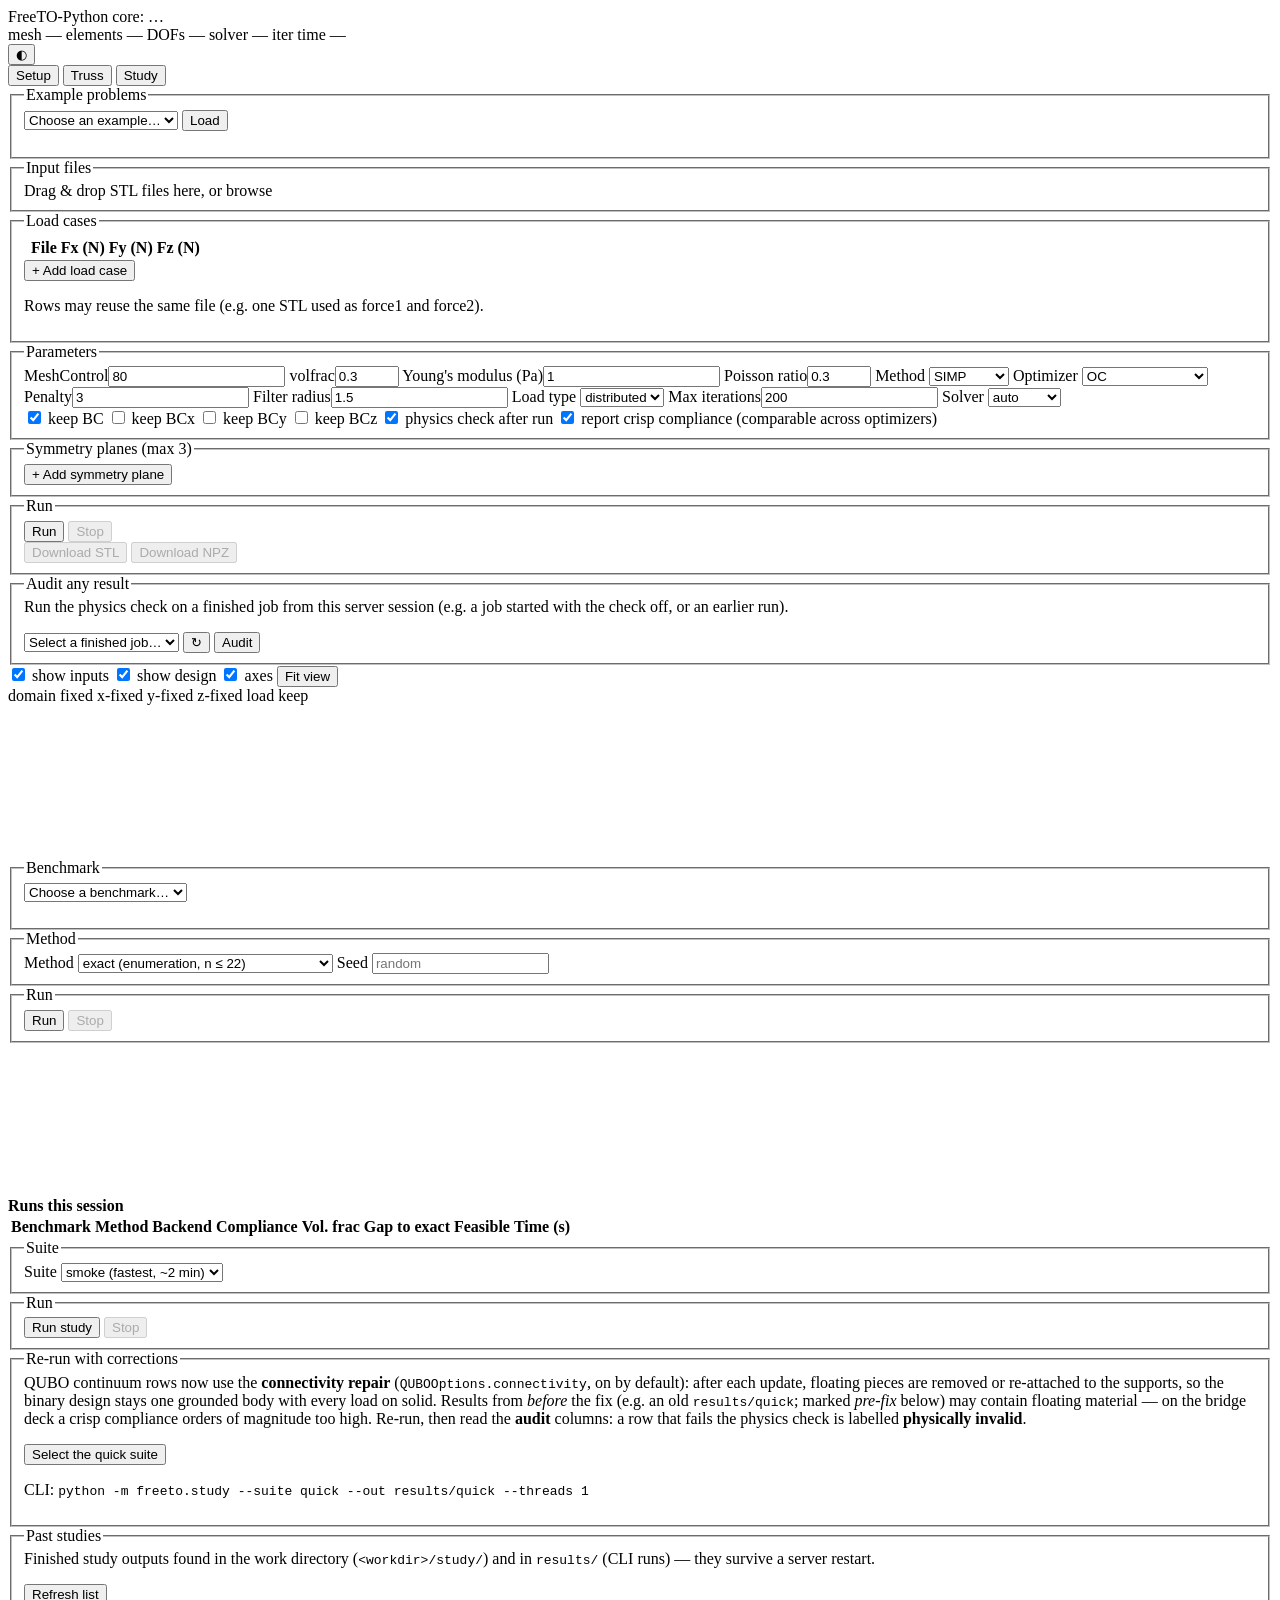
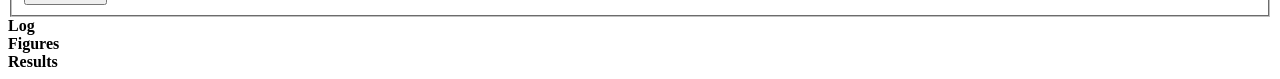
==== webapp/static/index.html @ 3c812672 "FreeTO-Python: freeform 3D topology optimisation with QUBO design updates Python port of FreeTO (Ibh" ====
<!doctype html>
<html lang="en">
<head>
<meta charset="utf-8" />
<meta name="viewport" content="width=device-width, initial-scale=1" />
<title>FreeTO-Python</title>
<link rel="preconnect" href="https://fonts.googleapis.com" />
<link rel="preconnect" href="https://fonts.gstatic.com" crossorigin />
<link rel="stylesheet" href="https://fonts.googleapis.com/css2?family=Sarabun:wght@400;600;700&display=swap" />
<link rel="stylesheet" href="/static/css/style.css" />
<script type="importmap">
{
  "imports": {
    "three": "/static/vendor/three/three.module.js",
    "three/addons/controls/OrbitControls.js": "/static/vendor/three/OrbitControls.js",
    "three/addons/loaders/STLLoader.js": "/static/vendor/three/STLLoader.js"
  }
}
</script>
</head>
<body>
<header id="app-header">
  <div class="brand">
    <span class="brand-title">FreeTO<span class="accent">-Python</span></span>
    <span id="core-badge" class="badge" title="Which numerical core is active">core: …</span>
  </div>
  <div id="status-bar" class="status-bar">
    <span id="status-mesh">mesh —</span>
    <span id="status-elements">elements —</span>
    <span id="status-dofs">DOFs —</span>
    <span id="status-solver">solver —</span>
    <span id="status-itertime">iter time —</span>
    <span id="status-qubo" class="status-qubo" hidden></span>
    <span id="status-audit" class="status-audit" hidden title="Live connectivity of the binary design (QUBO runs) / final physics check"></span>
  </div>
  <button id="theme-toggle" class="icon-btn" title="Toggle light/dark theme">◐</button>
</header>

<div id="core-banner" class="core-banner" hidden></div>

<nav id="tab-bar" class="tab-bar">
  <button class="tab-btn active" data-tab="setup" type="button">Setup</button>
  <button class="tab-btn" data-tab="truss" type="button">Truss</button>
  <button class="tab-btn" data-tab="study" type="button">Study</button>
</nav>

<div id="tab-content">

<main id="app-main" class="tab-view active" data-tab-view="setup">
  <section id="left-panel">
    <div class="panel-scroll">

      <fieldset class="card">
        <legend>Example problems</legend>
        <div class="row">
          <select id="example-select">
            <option value="">Choose an example…</option>
          </select>
          <button id="example-load-btn" class="btn">Load</button>
        </div>
        <p id="example-desc" class="muted small"></p>
      </fieldset>

      <fieldset class="card">
        <legend>Input files</legend>
        <div id="dropzone" class="dropzone">
          Drag &amp; drop STL files here, or
          <label class="file-pick">
            browse<input id="file-input" type="file" accept=".stl,.STL" multiple hidden />
          </label>
        </div>
        <div id="file-list" class="file-list"></div>
      </fieldset>

      <fieldset class="card">
        <legend>Load cases</legend>
        <table id="load-table" class="load-table">
          <thead>
            <tr><th></th><th>File</th><th>Fx (N)</th><th>Fy (N)</th><th>Fz (N)</th><th></th></tr>
          </thead>
          <tbody id="load-table-body"></tbody>
        </table>
        <button id="add-load-btn" class="btn small">+ Add load case</button>
        <p class="muted small">Rows may reuse the same file (e.g. one STL used as force1 and force2).</p>
      </fieldset>

      <fieldset class="card">
        <legend>Parameters</legend>
        <div class="grid2">
          <label>MeshControl<input id="p-mesh_control" type="number" min="4" step="1" value="80"></label>
          <label>volfrac<input id="p-volfrac" type="number" min="0.01" max="0.99" step="0.01" value="0.3"></label>
          <label>Young's modulus (Pa)<input id="p-youngs_modulus" type="number" step="any" value="1"></label>
          <label>Poisson ratio<input id="p-poisson_ratio" type="number" min="0" max="0.49" step="0.01" value="0.3"></label>
          <label>Method
            <select id="p-method"><option>SIMP</option><option>SEMDOT</option></select>
          </label>
          <label>Optimizer
            <select id="p-optimizer">
              <option>OC</option><option>MMA</option>
              <option value="QUBO">QUBO (quantum)</option>
            </select>
          </label>
          <label>Penalty<input id="p-penal" type="number" min="1" step="0.1" value="3"></label>
          <label>Filter radius<input id="p-rmin" type="number" min="0.1" step="0.1" value="1.5"></label>
          <label>Load type
            <select id="p-loadtype"><option>distributed</option><option>point</option></select>
          </label>
          <label>Max iterations<input id="p-max_iter" type="number" min="1" step="1" value="200"></label>
          <label>Solver
            <select id="p-solver">
              <option>auto</option><option>cholmod</option><option>pardiso</option><option>superlu</option><option>amg</option>
            </select>
          </label>
        </div>
        <div class="row checks">
          <label><input id="p-keep_bc" type="checkbox" checked> keep BC</label>
          <label><input id="p-keep_bcx" type="checkbox"> keep BCx</label>
          <label><input id="p-keep_bcy" type="checkbox"> keep BCy</label>
          <label><input id="p-keep_bcz" type="checkbox"> keep BCz</label>
          <label class="inline" title="After the run, check the design physically (freeto/audit.py, docs/PHYSICS_AUDIT.md): supports and loads on solid material, one grounded body (no floating pieces), volume target. The result appears in the 'Physics check' card."><input id="p-audit" type="checkbox" checked> physics check after run</label>
          <label class="inline" title="After the run, project the final filtered field to a crisp 0/1 design at the target volume fraction and solve once (freeto/evaluate.py). This is the common yardstick for comparing OC / MMA / QUBO designs; the native (end-of-run) compliance depends on each optimizer's own projection and is not comparable across optimizers. Costs one extra FE solve."><input id="eval_crisp" type="checkbox" checked> report crisp compliance (comparable across optimizers)</label>
        </div>
      </fieldset>

      <fieldset class="card" id="quantum-settings-card" hidden>
        <legend>Quantum settings</legend>
        <p id="quantum-unavailable-msg" class="muted small" hidden></p>
        <div id="quantum-settings-body">
          <div class="grid2">
            <label title="Which solver actually finds each QUBO's minimum-energy assignment. 'auto' picks exact for tiny free sets, else simulated annealing. Cloud backends (dwave_*, ibm) need the optional SDK and a token; unavailable ones are disabled here with a hint.">
              Backend
              <select id="qubo-backend"><option value="auto">auto</option></select>
            </label>
            <label title="How the second-order (coupling) term of the QUBO is built. auto picks block with a direct solver, diag with AMG. none = first-order only (the BESO/sorting control).">
              Hessian mode
              <select id="qubo-hessian">
                <option value="auto">auto</option>
                <option value="block">block (exact, per-block)</option>
                <option value="diag">diag (cheap, sparse)</option>
                <option value="none">none (sorting/BESO control)</option>
              </select>
            </label>
            <label title="How the volume constraint is enforced. bisection = exact volume via a λ search (default, cheap backends). penalty = fixed λ from OC + a quadratic penalty + greedy repair (use for expensive backends: QPU, QAOA).">
              Volume handling
              <select id="qubo-volume">
                <option value="bisection">bisection (exact)</option>
                <option value="penalty">penalty (+ repair)</option>
              </select>
            </label>
            <label title="Fraction of active elements that stay 'free' (solvable) each iteration: the grey boundary band plus the most marginal solid/void candidates. Smaller = smaller QUBOs, more iterations to converge.">
              Frontier fraction
              <input id="qubo-frontier_fraction" type="number" min="0.01" max="1" step="0.01" value="0.25">
            </label>
            <label title="Block size for the block Gauss–Seidel sweep, for backends with limited capacity (QAOA/qiskit ≈ 14, exact ≈ 20, D-Wave QPU ≈ 80). Leave blank for the backend's own default (SA/tabu solve the whole free set at once).">
              Block size
              <input id="qubo-block_size" type="number" min="1" step="1" placeholder="auto">
            </label>
            <label title="Number of block Gauss–Seidel sweeps over all blocks per design-update iteration.">
              Sweeps
              <input id="qubo-sweeps" type="number" min="1" step="1" value="2">
            </label>
            <label title="Reads / replicas for stochastic backends (sa, tabu, dwave_*). Leave blank for the backend's own default.">
              SA / tabu reads
              <input id="qubo-num_reads" type="number" min="1" step="1" placeholder="auto">
            </label>
            <label title="QAOA circuit depth p. Higher p can reach a better approximation ratio but costs more classical-optimizer evaluations (minutes at n≈20); p=3 is a reasonable default.">
              QAOA layers (p)
              <input id="qubo-qaoa_p" type="number" min="1" step="1" value="3">
            </label>
            <label title="Number of samples drawn from the final QAOA state to pick the reported bitstring.">
              QAOA shots
              <input id="qubo-qaoa_shots" type="number" min="1" step="1" value="1000">
            </label>
            <label title="RNG seed for stochastic backends (sa, tabu, QAOA sampling). Leave blank for a random seed.">
              Seed
              <input id="qubo-seed" type="number" step="1" placeholder="random">
            </label>
          </div>
          <details id="quantum-advanced-details">
            <summary class="muted small">Advanced</summary>
            <div class="grid2">
              <label title="Penalty weight λ_q for volume='penalty', in units of max|dc|/v_max². Leave blank for the backend default (2.0).">
                λ_q (volume penalty)
                <input id="qubo-lambda_q" type="number" step="any" placeholder="auto">
              </label>
              <label title="Perimeter / anti-checkerboard regulariser weight γ, in units of the mean |g| of the solid elements. 0 (the core default) disables it; the study (F5) shows γ>0 worsens the crisp result, so only raise it deliberately.">
                γ (perimeter weight)
                <input id="qubo-gamma" type="number" min="0" step="0.01" placeholder="0 (default)">
              </label>
              <label title="Hamming move-penalty μ against the previous binary design. 0 by default — the free-set/frontier selection already provides the trust region.">
                Move penalty (μ)
                <input id="qubo-move_penalty" type="number" min="0" step="0.01" value="0">
              </label>
              <label title="How free elements are grouped into blocks: 'morton' = spatially compact (Z-order curve, better coupling capture); 'rank' = grouped by sensitivity rank (cheaper, weaker coupling capture).">
                Block grouping
                <select id="qubo-blocks">
                  <option value="morton">morton (spatial)</option>
                  <option value="rank">rank (sensitivity)</option>
                </select>
              </label>
              <label title="Initial design: 'solid' starts from all-solid with a BESO-like evolutionary volume schedule; 'oc' runs a few OC warm-up iterations first, then thresholds to the target volume.">
                Init
                <select id="qubo-init">
                  <option value="solid">solid (BESO schedule)</option>
                  <option value="oc">oc (warm start)</option>
                </select>
              </label>
              <label title="Evolutionary volume ratio removed per iteration when init='solid'.">
                ER (volume ratio)
                <input id="qubo-er" type="number" min="0" max="1" step="0.01" value="0.05">
              </label>
              <label title="Number of OC warm-up iterations when init='oc'.">
                OC warm-up iters
                <input id="qubo-n_warm" type="number" min="0" step="1" value="10">
              </label>
              <label title="Stop after this many iterations without compliance improvement once the volume target has been reached (best design is kept).">
                Patience
                <input id="qubo-patience" type="number" min="1" step="1" value="8">
              </label>
              <label title="QAOA angle initialisation: 'linear_ramp' (TQA-like) or 'interp' (extend the previous depth's optimum by interpolation).">
                QAOA angle init
                <select id="qubo-qaoa_init">
                  <option value="linear_ramp">linear_ramp</option>
                  <option value="interp">interp</option>
                </select>
              </label>
              <label title="Time limit in seconds for dwave_hybrid (minimum 3s). Ignored by other backends.">
                Hybrid time limit (s)
                <input id="qubo-time_limit" type="number" min="3" step="1" placeholder="auto">
              </label>
              <label title="Modulus model of the QUBO. beso (default): exact secant expansion at solid elements, filter-driven additions. secant: E = Emin + rho (E0 - Emin) everywhere. simp: design-literal Taylor model in the SIMP density (unstable for 0/1 moves, kept for the record).">
                Interpolation model
                <select id="qubo-interp">
                  <option value="beso">beso (default)</option>
                  <option value="secant">secant</option>
                  <option value="simp">simp (unstable)</option>
                </select>
              </label>
              <label title="Trust region: at most this fraction of the elements may flip in one iteration (the most beneficial flips are kept). Adapts down towards the minimum as the design converges. Core default 0.25; 1 = no limit.">
                Move limit
                <input id="qubo-move_limit" type="number" min="0.001" max="1" step="0.01" placeholder="0.25 (default)">
              </label>
              <label title="Smallest value the adaptive move limit may shrink to. Core default 0.02.">
                Move limit (min)
                <input id="qubo-move_limit_min" type="number" min="0.001" max="1" step="0.01" placeholder="0.02 (default)">
              </label>
              <label title="Accept-if-improves guard, tolerance while the volume is still above the target (relative compliance increase that is still accepted). Core default 0.5.">
                Guard tol (above target)
                <input id="qubo-guard_tol" type="number" min="0" step="0.05" placeholder="0.5 (default)">
              </label>
              <label title="Accept-if-improves guard, tolerance once the volume target is reached (relative compliance increase that is still accepted). Core default 0.25.">
                Guard tol (at target)
                <input id="qubo-guard_tol_target" type="number" min="0" step="0.05" placeholder="0.25 (default)">
              </label>
              <label title="Number of times a rejected update is retried with a halved move limit before the previous design is kept. Core default 4.">
                Max rejects
                <input id="qubo-max_rejects" type="number" min="0" step="1" placeholder="4 (default)">
              </label>
            </div>
            <div class="row checks">
              <label class="inline"><input id="qubo-verify_exact" type="checkbox"> verify against exact (n≤20 blocks; slower, for the study)</label>
              <label class="inline" title="Keep the elements flagged as load / support regions solid (they are protected from removal). On by default in the core."><input id="qubo-protect_loads" type="checkbox" checked> protect load regions</label>
              <label class="inline" title="Accept-if-improves guard: a design update whose compliance rises by more than the tolerances below is rejected and retried with a smaller move limit. On by default in the core."><input id="qubo-guard" type="checkbox" checked> accept-if-improves guard</label>
              <label class="inline" title="Run a classical bit-flip polish on the best QAOA bitstring (qaoa backend only). On by default; switch off to see the raw QAOA sample quality."><input id="qubo-qaoa_polish" type="checkbox" checked> QAOA polish</label>
              <label class="inline" title="Legacy metric: compliance of the 0/1-thresholded final design without smoothing. The study abandoned it in favour of the crisp evaluation; kept for comparison."><input id="eval_binary" type="checkbox"> also report binary-thresholded compliance</label>
            </div>
          </details>
        </div>
      </fieldset>

      <fieldset class="card">
        <legend>Symmetry planes (max 3)</legend>
        <div id="symmetry-rows"></div>
        <button id="add-symmetry-btn" class="btn small">+ Add symmetry plane</button>
      </fieldset>

      <fieldset class="card">
        <legend>Run</legend>
        <div class="row">
          <button id="run-btn" class="btn primary">Run</button>
          <button id="stop-btn" class="btn danger" disabled>Stop</button>
        </div>
        <div id="run-message" class="muted small"></div>
        <div class="row">
          <button id="download-stl-btn" class="btn" disabled>Download STL</button>
          <button id="download-npz-btn" class="btn" disabled>Download NPZ</button>
        </div>
      </fieldset>

      <fieldset class="card" id="audit-card" hidden>
        <legend>Physics check</legend>
        <div class="audit-head">
          <span id="audit-pill" class="pill pill-na">—</span>
          <span id="audit-summary" class="muted small"></span>
        </div>
        <p id="audit-error" class="muted small error" hidden></p>
        <div class="table-scroll">
          <table id="audit-checks-table" class="results-table audit-table">
            <thead><tr><th>check</th><th>pass</th><th>value (detail below)</th></tr></thead>
            <tbody id="audit-checks-body"></tbody>
          </table>
        </div>
        <details id="audit-components-details" class="audit-details">
          <summary class="muted small">Components <span id="audit-components-count"></span></summary>
          <div class="table-scroll">
            <table class="results-table audit-table">
              <thead><tr><th>#</th><th>elements</th><th>grounded</th><th>has load</th><th>bbox (mm)</th></tr></thead>
              <tbody id="audit-components-body"></tbody>
            </table>
          </div>
        </details>
        <a id="audit-img-link" class="audit-img-link" href="#" hidden title="Click to enlarge">
          <img id="audit-img" alt="Physics check overlay: crisp design, density slice, component map" />
        </a>
        <p id="audit-img-msg" class="muted small"></p>
        <div class="row">
          <button id="audit-download-json-btn" class="btn small" type="button">Download audit JSON</button>
          <a id="audit-download-png" class="btn small" href="#" download hidden>Download overlay PNG</a>
          <button id="audit-rerun-btn" class="btn small" type="button" title="Recompute the audit of this job">Re-run audit</button>
        </div>
      </fieldset>

      <fieldset class="card" id="audit-any-card">
        <legend>Audit any result</legend>
        <p class="muted small" style="margin-top:0">Run the physics check on a finished job from this server session
          (e.g. a job started with the check off, or an earlier run).</p>
        <div class="row">
          <select id="audit-job-select" style="flex:1; min-width:0"><option value="">Select a finished job…</option></select>
          <button id="audit-job-refresh-btn" class="btn small" type="button" title="Refresh the job list">&#8635;</button>
          <button id="audit-job-run-btn" class="btn small primary" type="button">Audit</button>
        </div>
        <div id="audit-any-message" class="muted small"></div>
      </fieldset>

    </div>
  </section>

  <section id="right-panel">
    <div id="viewport-container">
      <div id="viewport-toolbar">
        <label class="chk"><input id="toggle-inputs" type="checkbox" checked> show inputs</label>
        <label class="chk"><input id="toggle-design" type="checkbox" checked> show design</label>
        <label class="chk"><input id="toggle-axes" type="checkbox" checked> axes</label>
        <button id="fit-view-btn" class="btn small">Fit view</button>
      </div>
      <div id="viewport"></div>
      <div id="viewport-legend" class="legend">
        <span><i class="sw sw-domain"></i>domain</span>
        <span><i class="sw sw-fixed"></i>fixed</span>
        <span><i class="sw sw-xfixed"></i>x-fixed</span>
        <span><i class="sw sw-yfixed"></i>y-fixed</span>
        <span><i class="sw sw-zfixed"></i>z-fixed</span>
        <span><i class="sw sw-load"></i>load</span>
        <span><i class="sw sw-keep"></i>keep</span>
      </div>
    </div>
    <div id="lower-panels">
      <div id="chart-panel" class="card">
        <canvas id="convergence-chart"></canvas>
      </div>
      <div id="log-panel" class="card">
        <div id="log-output"></div>
      </div>
    </div>
  </section>
</main>

<main id="truss-main" class="tab-view" data-tab-view="truss">
  <section id="truss-left-panel" class="side-panel">
    <div class="panel-scroll">
      <fieldset class="card" id="truss-unavailable-card" hidden>
        <legend>Truss module unavailable</legend>
        <p id="truss-unavailable-msg" class="muted small"></p>
      </fieldset>

      <fieldset class="card">
        <legend>Benchmark</legend>
        <div class="row">
          <select id="truss-benchmark-select"><option value="">Choose a benchmark…</option></select>
        </div>
        <p id="truss-benchmark-desc" class="muted small"></p>
      </fieldset>

      <fieldset class="card">
        <legend>Method</legend>
        <label>Method
          <select id="truss-method-select">
            <option value="exact" title="Enumerate all 2^M bar masks; only available when the benchmark has ≤ 22 bars.">exact (enumeration, n ≤ 22)</option>
            <option value="oc" title="Continuous optimality-criteria on bar areas (no rounding).">oc (continuous areas)</option>
            <option value="oc_round" title="OC continuous areas, then keep the largest areas until the volume budget is met.">oc_round (OC + keep-largest rounding)</option>
            <option value="oc_qubo" title="OC continuous optimum, then a one-shot quadratic QUBO rounding at that point.">oc_qubo (OC + QUBO rounding)</option>
            <option value="sort" title="First-order sensitivity sorting / BESO — the classical control, no QUBO solver at all.">sort (BESO / sorting control)</option>
            <option value="qubo" title="Iterative QUBO design update (same machinery as the continuum optimizer) on the bar areas.">qubo (iterative QUBO, backend below)</option>
          </select>
        </label>
        <div id="truss-backend-row" class="row" hidden>
          <label style="flex:1">Backend
            <select id="truss-backend-select"></select>
          </label>
        </div>
        <label title="RNG seed for stochastic methods/backends. Leave blank for a random seed.">Seed
          <input id="truss-seed" type="number" step="1" placeholder="random">
        </label>
      </fieldset>

      <fieldset class="card">
        <legend>Run</legend>
        <div class="row">
          <button id="truss-run-btn" class="btn primary">Run</button>
          <button id="truss-stop-btn" class="btn danger" disabled>Stop</button>
        </div>
        <div id="truss-run-message" class="muted small"></div>
      </fieldset>
    </div>
  </section>

  <section id="truss-right-panel">
    <div id="truss-canvas-container">
      <canvas id="truss-canvas"></canvas>
      <div id="truss-stats" class="legend"></div>
    </div>
    <div id="truss-results-panel" class="card">
      <strong class="panel-title">Runs this session</strong>
      <div class="table-scroll">
        <table id="truss-results-table" class="results-table">
          <thead>
            <tr>
              <th>Benchmark</th><th>Method</th><th>Backend</th><th>Compliance</th>
              <th>Vol. frac</th><th>Gap to exact</th><th>Feasible</th><th>Time (s)</th>
            </tr>
          </thead>
          <tbody id="truss-results-body"></tbody>
        </table>
      </div>
    </div>
  </section>
</main>

<main id="study-main" class="tab-view" data-tab-view="study">
  <section id="study-left-panel" class="side-panel">
    <div class="panel-scroll">
      <fieldset class="card" id="study-unavailable-card" hidden>
        <legend>Study module unavailable</legend>
        <p id="study-unavailable-msg" class="muted small"></p>
      </fieldset>

      <fieldset class="card">
        <legend>Suite</legend>
        <label title="Bundled run matrices from freeto.study (docs/QUANTUM_API.md §4). 'smoke' is fastest (a couple of minutes); 'full' can take a long time.">
          Suite
          <select id="study-suite-select">
            <option value="smoke">smoke (fastest, ~2 min)</option>
            <option value="quick">quick</option>
            <option value="full">full (slow — many runs)</option>
            <option value="custom">custom subset…</option>
          </select>
        </label>
      </fieldset>

      <fieldset class="card" id="study-custom-card" hidden>
        <legend>Custom study</legend>
        <label>Kind
          <select id="study-custom-kind">
            <option value="continuum">continuum: problems &times; methods &times; seeds</option>
            <option value="truss">truss: benchmarks &times; QUBO backends</option>
          </select>
        </label>
        <div id="study-custom-continuum">
          <div class="muted small" style="margin-top:8px;">Problems <span class="muted">(default mesh in brackets)</span></div>
          <div id="study-cproblems-list" class="check-list"></div>
          <div class="muted small" style="margin-top:8px;">Methods</div>
          <div id="study-cmethods-list" class="check-list"></div>
          <div class="grid2" style="margin-top:8px;">
            <label title="Comma-separated RNG seeds for the stochastic (QUBO) methods; MMA / OC / BESO-sort are deterministic and run once.">
              Seeds
              <input id="study-cseeds" type="text" value="0">
            </label>
            <label title="Override MeshControl for every problem (blank = each problem's quick-suite size). Smaller = faster, but too coarse a mesh leaves the load region without grid nodes (about 20 is the minimum for these problems).">
              Mesh override
              <input id="study-cmesh" type="number" min="4" step="1" placeholder="per problem">
            </label>
            <label title="Iterations per run.">
              Max iterations
              <input id="study-cmaxiter" type="number" min="1" step="1" value="100">
            </label>
            <label class="inline" style="flex-direction:row;align-items:center;gap:6px;align-self:end"
                   title="Gaps are relative to MMA's crisp compliance on the same problem; add MMA automatically if it is not ticked.">
              <input id="study-cbaseline" type="checkbox" checked> include MMA baseline
            </label>
          </div>
          <p id="study-cestimate" class="muted small"></p>
        </div>
        <div id="study-custom-truss" hidden>
          <p class="muted small">Truss problems &times; backends, run with the iterative QUBO method.</p>
          <div class="muted small" style="margin-top:4px;">Problems</div>
          <div id="study-problems-list" class="check-list"></div>
          <div class="muted small" style="margin-top:8px;">Backends</div>
          <div id="study-backends-list" class="check-list"></div>
        </div>
      </fieldset>

      <fieldset class="card">
        <legend>Run</legend>
        <div class="row">
          <button id="study-run-btn" class="btn primary">Run study</button>
          <button id="study-stop-btn" class="btn danger" disabled>Stop</button>
        </div>
        <div id="study-run-message" class="muted small"></div>
        <div id="study-progress" class="muted small"></div>
      </fieldset>

      <fieldset class="card study-note" id="study-rerun-note">
        <legend>Re-run with corrections</legend>
        <p class="small" style="margin-top:0">QUBO continuum rows now use the <b>connectivity repair</b>
          (<code>QUBOOptions.connectivity</code>, on by default): after each update, floating pieces are removed
          or re-attached to the supports, so the binary design stays one grounded body with every load on solid.
          Results from <i>before</i> the fix (e.g. an old <code>results/quick</code>; marked <i>pre-fix</i> below) may
          contain floating material &mdash; on the bridge deck a crisp compliance orders of magnitude too high.
          Re-run, then read the <b>audit</b> columns: a row that fails the physics check is labelled
          <b>physically invalid</b>.</p>
        <div class="row">
          <button id="study-rerun-quick-btn" class="btn small" type="button">Select the quick suite</button>
        </div>
        <p class="muted small">CLI: <code>python -m freeto.study --suite quick --out results/quick --threads 1</code></p>
      </fieldset>

      <fieldset class="card" id="study-past-card">
        <legend>Past studies</legend>
        <p class="muted small" style="margin-top:0">Finished study outputs found in the work directory
          (<code>&lt;workdir&gt;/study/</code>) and in <code>results/</code> (CLI runs) &mdash; they survive a
          server restart.</p>
        <div class="row"><button id="study-past-refresh-btn" class="btn small" type="button">Refresh list</button></div>
        <div id="study-past-list" class="past-list"></div>
      </fieldset>
    </div>
  </section>

  <section id="study-right-panel">
    <div id="study-log-panel" class="card">
      <strong class="panel-title">Log</strong>
      <div id="study-log-output"></div>
    </div>
    <div id="study-figures-panel" class="card">
      <strong class="panel-title">Figures</strong>
      <div id="study-figures" class="figure-gallery"></div>
    </div>
    <div id="study-results-panel" class="card">
      <div class="row" style="justify-content:space-between;">
        <strong class="panel-title">Results</strong>
        <span id="study-downloads"></span>
      </div>
      <div id="study-results-title" class="muted small"></div>
      <div id="study-results-table-wrap" class="table-scroll"></div>
      <details id="study-summary-details" class="audit-details" hidden>
        <summary class="muted small">summary.md</summary>
        <pre id="study-summary-md" class="summary-md"></pre>
      </details>
    </div>
  </section>
</main>

</div><!-- #tab-content -->

<div id="lightbox" class="lightbox" hidden>
  <button id="lightbox-close" class="btn small" type="button" title="Close (Esc)">&times; close</button>
  <img id="lightbox-img" alt="" />
</div>

<script src="/static/vendor/chartjs/chart.umd.min.js"></script>
<script type="module" src="/static/js/app.js"></script>
</body>
</html>
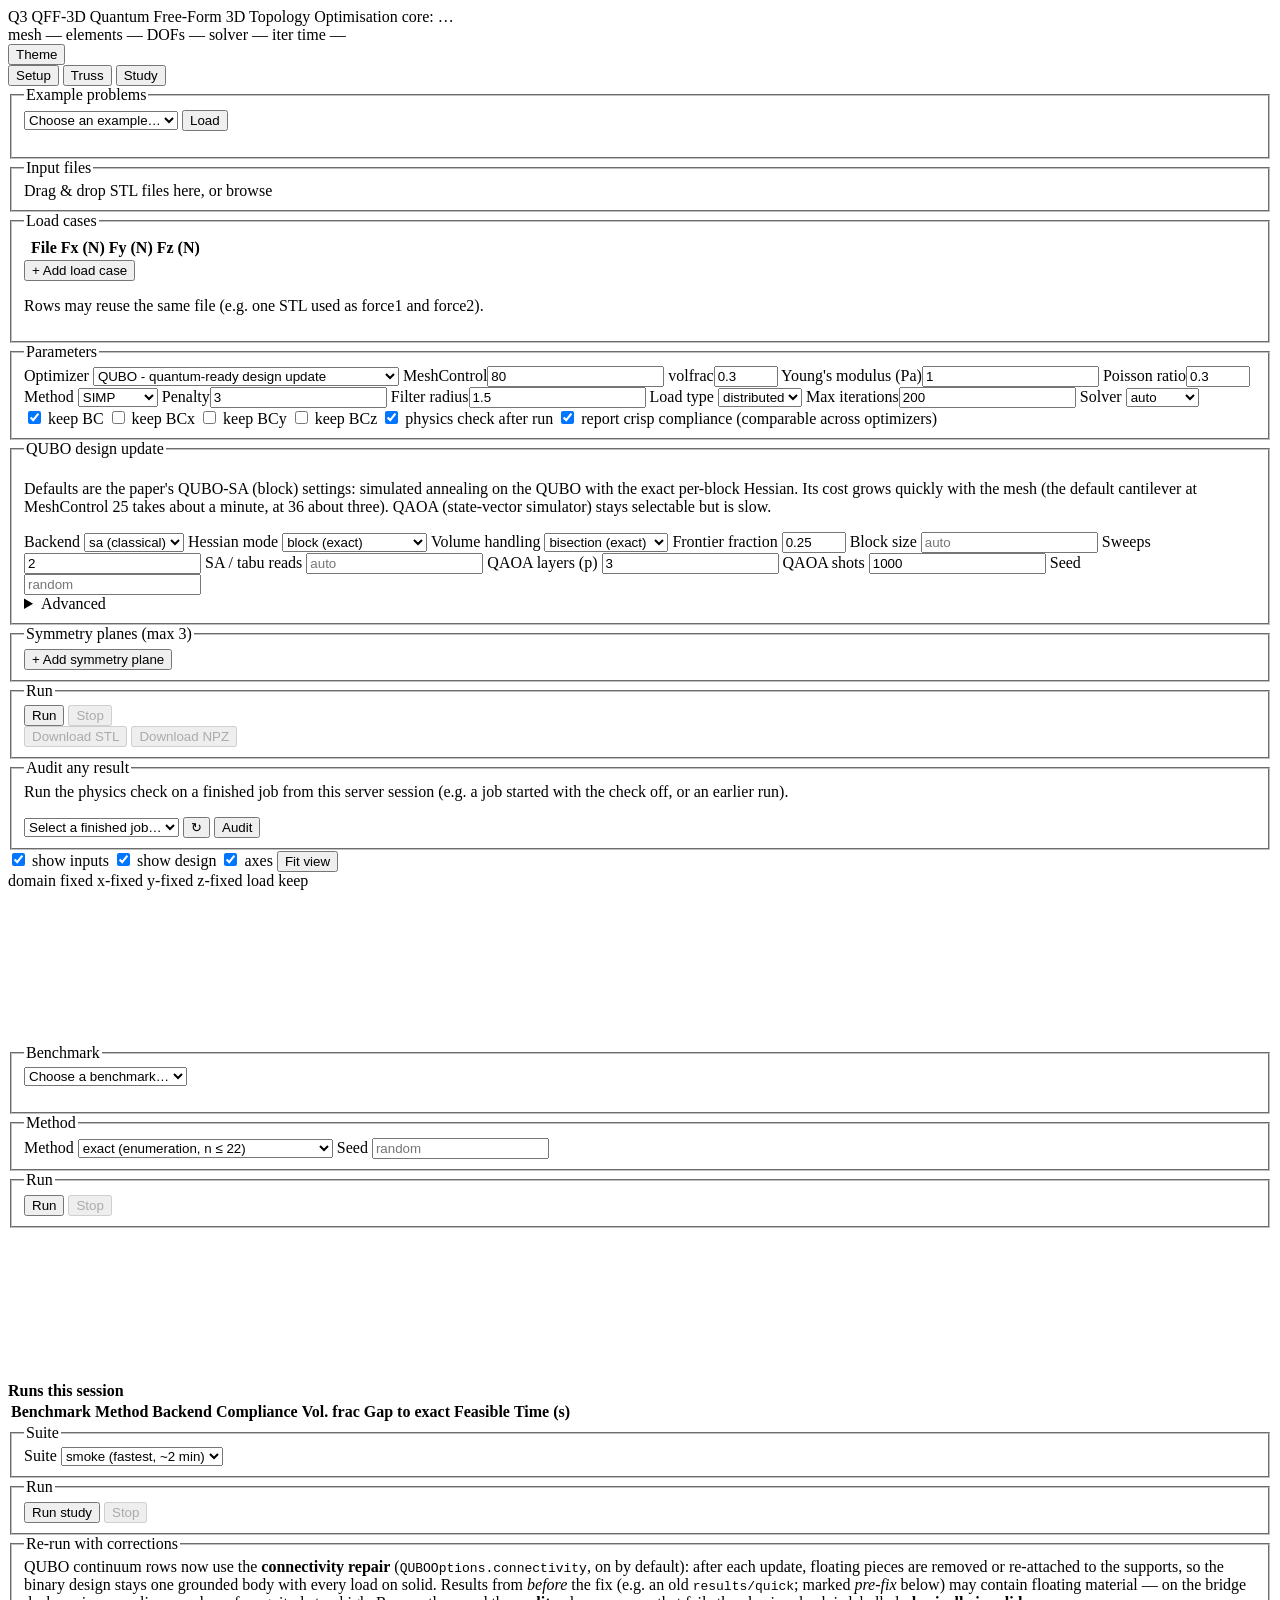
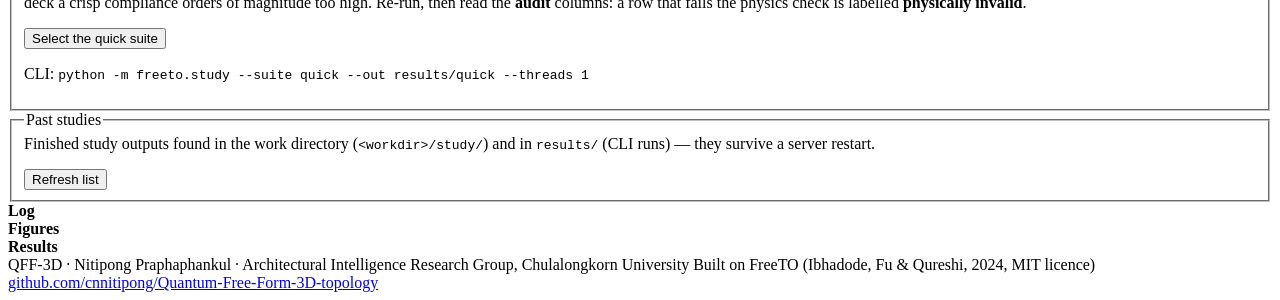
==== commit e1a1c97e: "Rename web app to QFF-3D, QUBO by default, restyle to match nitipong.com - Brand the web app as QFF-" ====
--- a/webapp/static/index.html
+++ b/webapp/static/index.html
@@ -3,10 +3,11 @@
 <head>
 <meta charset="utf-8" />
 <meta name="viewport" content="width=device-width, initial-scale=1" />
-<title>FreeTO-Python</title>
+<title>QFF-3D · Quantum Free-Form 3D Topology Optimisation</title>
+<meta name="description" content="QFF-3D: freeform 3D topology optimisation with a quantum-annealing-compatible QUBO design update. Built on FreeTO (Ibhadode, Fu &amp; Qureshi, 2024, MIT licence)." />
 <link rel="preconnect" href="https://fonts.googleapis.com" />
 <link rel="preconnect" href="https://fonts.gstatic.com" crossorigin />
-<link rel="stylesheet" href="https://fonts.googleapis.com/css2?family=Sarabun:wght@400;600;700&display=swap" />
+<link rel="stylesheet" href="https://fonts.googleapis.com/css2?family=Inter:wght@300;400;500;600&family=JetBrains+Mono:wght@400;500&family=Newsreader:ital,opsz,wght@0,6..72,400;0,6..72,500;0,6..72,600;1,6..72,400&display=swap" />
 <link rel="stylesheet" href="/static/css/style.css" />
 <script type="importmap">
 {
@@ -21,7 +22,11 @@
 <body>
 <header id="app-header">
   <div class="brand">
-    <span class="brand-title">FreeTO<span class="accent">-Python</span></span>
+    <span class="brand-mark" aria-hidden="true">Q3</span>
+    <span class="brand-text">
+      <span class="brand-title" title="QFF-3D: Quantum Free-Form 3D Topology Optimisation">QFF-3D</span>
+      <span class="brand-sub">Quantum Free-Form 3D Topology Optimisation</span>
+    </span>
     <span id="core-badge" class="badge" title="Which numerical core is active">core: …</span>
   </div>
   <div id="status-bar" class="status-bar">
@@ -33,7 +38,7 @@
     <span id="status-qubo" class="status-qubo" hidden></span>
     <span id="status-audit" class="status-audit" hidden title="Live connectivity of the binary design (QUBO runs) / final physics check"></span>
   </div>
-  <button id="theme-toggle" class="icon-btn" title="Toggle light/dark theme">◐</button>
+  <button id="theme-toggle" class="icon-btn" type="button" title="Toggle light/dark theme">Theme</button>
 </header>
 
 <div id="core-banner" class="core-banner" hidden></div>
@@ -87,18 +92,19 @@
       <fieldset class="card">
         <legend>Parameters</legend>
         <div class="grid2">
+          <label class="span-all" title="Design update. QUBO (default) solves a binary quadratic model each iteration with a quantum-annealing-compatible backend (simulated annealing by default); OC and MMA are the classical continuous updates.">Optimizer
+            <select id="p-optimizer">
+              <option value="QUBO" selected>QUBO - quantum-ready design update</option>
+              <option value="OC">OC - optimality criteria (classical)</option>
+              <option value="MMA">MMA - method of moving asymptotes (classical)</option>
+            </select>
+          </label>
           <label>MeshControl<input id="p-mesh_control" type="number" min="4" step="1" value="80"></label>
           <label>volfrac<input id="p-volfrac" type="number" min="0.01" max="0.99" step="0.01" value="0.3"></label>
           <label>Young's modulus (Pa)<input id="p-youngs_modulus" type="number" step="any" value="1"></label>
           <label>Poisson ratio<input id="p-poisson_ratio" type="number" min="0" max="0.49" step="0.01" value="0.3"></label>
           <label>Method
             <select id="p-method"><option>SIMP</option><option>SEMDOT</option></select>
-          </label>
-          <label>Optimizer
-            <select id="p-optimizer">
-              <option>OC</option><option>MMA</option>
-              <option value="QUBO">QUBO (quantum)</option>
-            </select>
           </label>
           <label>Penalty<input id="p-penal" type="number" min="1" step="0.1" value="3"></label>
           <label>Filter radius<input id="p-rmin" type="number" min="0.1" step="0.1" value="1.5"></label>
@@ -122,22 +128,23 @@
         </div>
       </fieldset>
 
-      <fieldset class="card" id="quantum-settings-card" hidden>
-        <legend>Quantum settings</legend>
+      <fieldset class="card" id="quantum-settings-card">
+        <legend>QUBO design update</legend>
+        <p class="muted small qubo-intro">Defaults are the paper's QUBO-SA (block) settings: simulated annealing on the QUBO with the exact per-block Hessian. Its cost grows quickly with the mesh (the default cantilever at MeshControl 25 takes about a minute, at 36 about three). QAOA (state-vector simulator) stays selectable but is slow.</p>
         <p id="quantum-unavailable-msg" class="muted small" hidden></p>
         <div id="quantum-settings-body">
           <div class="grid2">
             <label title="Which solver actually finds each QUBO's minimum-energy assignment. 'auto' picks exact for tiny free sets, else simulated annealing. Cloud backends (dwave_*, ibm) need the optional SDK and a token; unavailable ones are disabled here with a hint.">
               Backend
-              <select id="qubo-backend"><option value="auto">auto</option></select>
+              <select id="qubo-backend"><option value="auto">auto</option><option value="sa" selected>sa (classical)</option></select>
             </label>
             <label title="How the second-order (coupling) term of the QUBO is built. auto picks block with a direct solver, diag with AMG. none = first-order only (the BESO/sorting control).">
               Hessian mode
               <select id="qubo-hessian">
                 <option value="auto">auto</option>
-                <option value="block">block (exact, per-block)</option>
-                <option value="diag">diag (cheap, sparse)</option>
-                <option value="none">none (sorting/BESO control)</option>
+                <option value="block" selected>block (exact)</option>
+                <option value="diag">diag (cheap)</option>
+                <option value="none">none (BESO control)</option>
               </select>
             </label>
             <label title="How the volume constraint is enforced. bisection = exact volume via a λ search (default, cheap backends). penalty = fixed λ from OC + a quadratic penalty + greedy repair (use for expensive backends: QPU, QAOA).">
@@ -180,15 +187,15 @@
             <summary class="muted small">Advanced</summary>
             <div class="grid2">
               <label title="Penalty weight λ_q for volume='penalty', in units of max|dc|/v_max². Leave blank for the backend default (2.0).">
-                λ_q (volume penalty)
+                <span><span class="nocase">λ<sub>q</sub></span> (volume penalty)</span>
                 <input id="qubo-lambda_q" type="number" step="any" placeholder="auto">
               </label>
               <label title="Perimeter / anti-checkerboard regulariser weight γ, in units of the mean |g| of the solid elements. 0 (the core default) disables it; the study (F5) shows γ>0 worsens the crisp result, so only raise it deliberately.">
-                γ (perimeter weight)
+                <span><span class="nocase">γ</span> (perimeter weight)</span>
                 <input id="qubo-gamma" type="number" min="0" step="0.01" placeholder="0 (default)">
               </label>
               <label title="Hamming move-penalty μ against the previous binary design. 0 by default — the free-set/frontier selection already provides the trust region.">
-                Move penalty (μ)
+                <span>Move penalty (<span class="nocase">μ</span>)</span>
                 <input id="qubo-move_penalty" type="number" min="0" step="0.01" value="0">
               </label>
               <label title="How free elements are grouped into blocks: 'morton' = spatially compact (Z-order curve, better coupling capture); 'rank' = grouped by sensitivity rank (cheaper, weaker coupling capture).">
@@ -561,6 +568,13 @@
 
 </div><!-- #tab-content -->
 
+<footer id="app-footer" class="app-footer">
+  <span class="foot-credit">QFF-3D · Nitipong Praphaphankul · Architectural Intelligence Research Group, Chulalongkorn University</span>
+  <span class="foot-sep" aria-hidden="true"></span>
+  <span class="foot-about">Built on FreeTO (Ibhadode, Fu &amp; Qureshi, 2024, MIT licence)</span>
+  <a class="foot-link" href="https://github.com/cnnitipong/Quantum-Free-Form-3D-topology" target="_blank" rel="noopener">github.com/cnnitipong/Quantum-Free-Form-3D-topology</a>
+</footer>
+
 <div id="lightbox" class="lightbox" hidden>
   <button id="lightbox-close" class="btn small" type="button" title="Close (Esc)">&times; close</button>
   <img id="lightbox-img" alt="" />
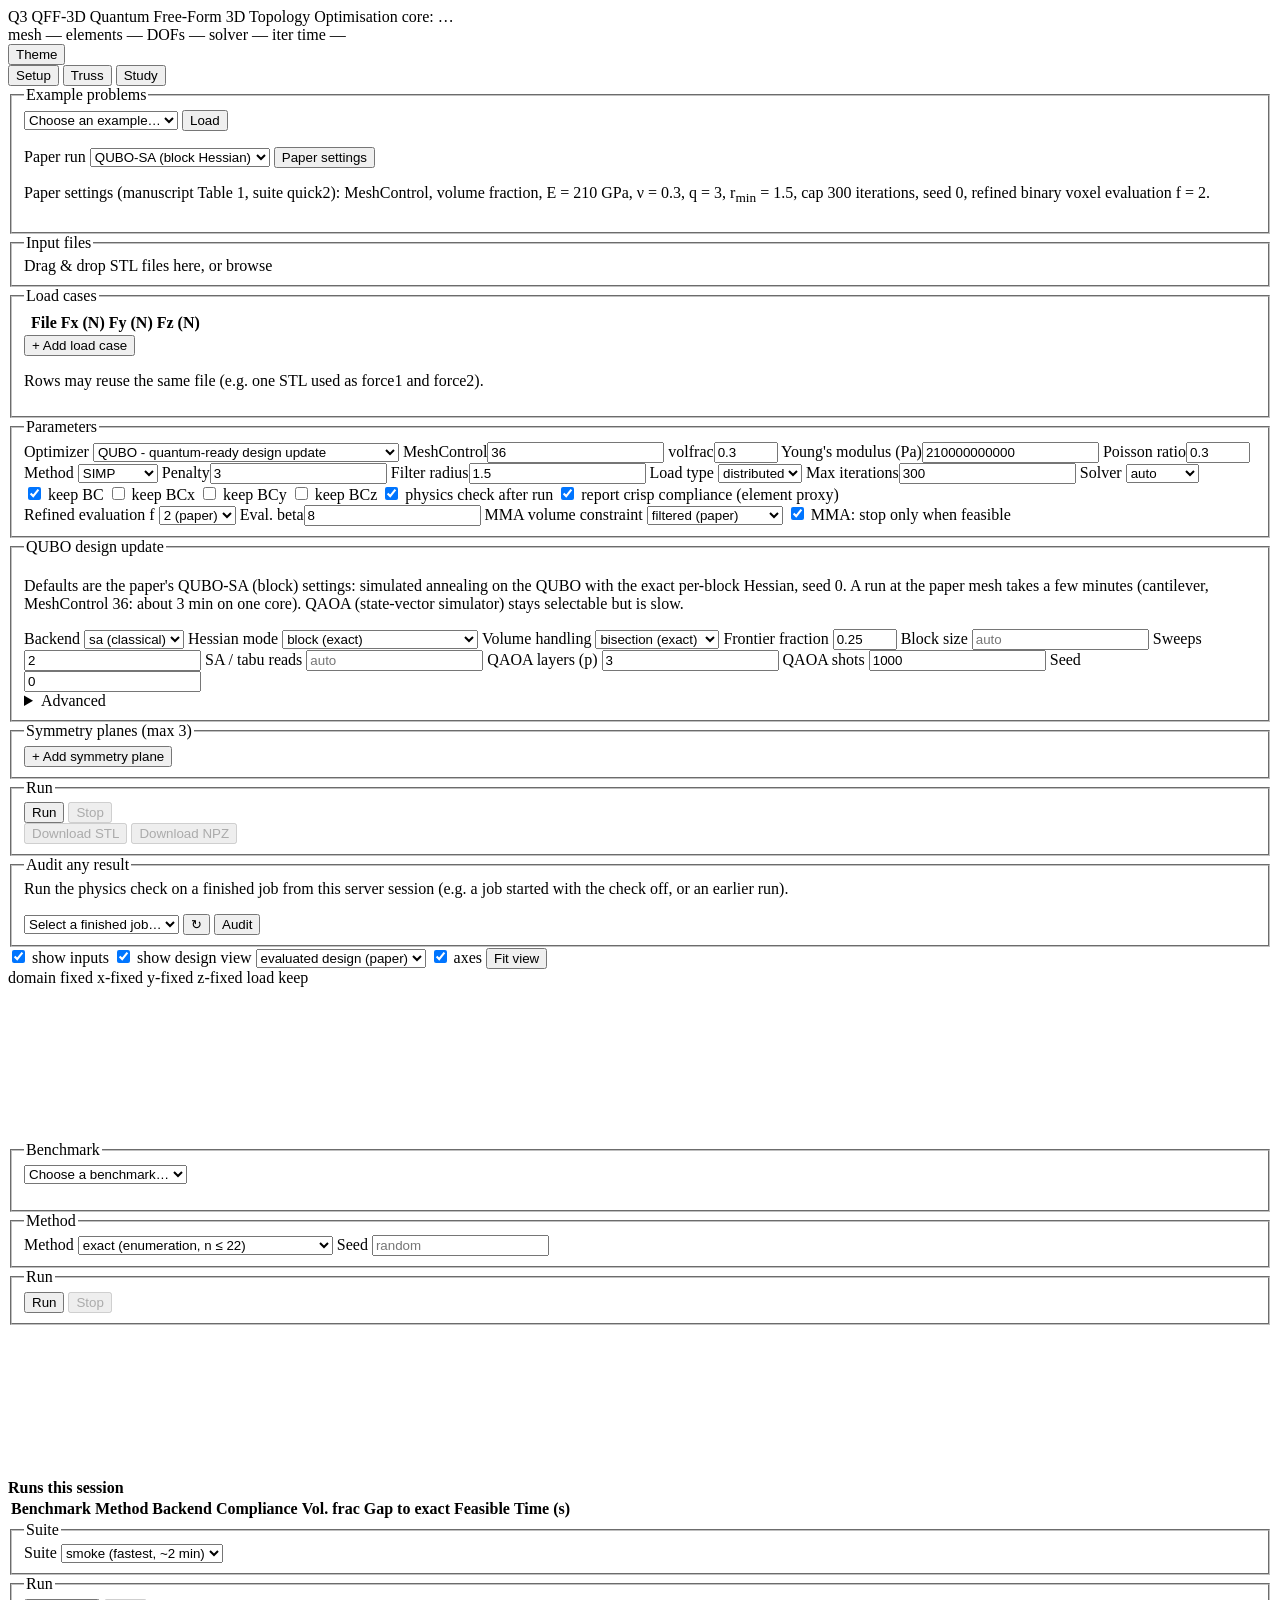
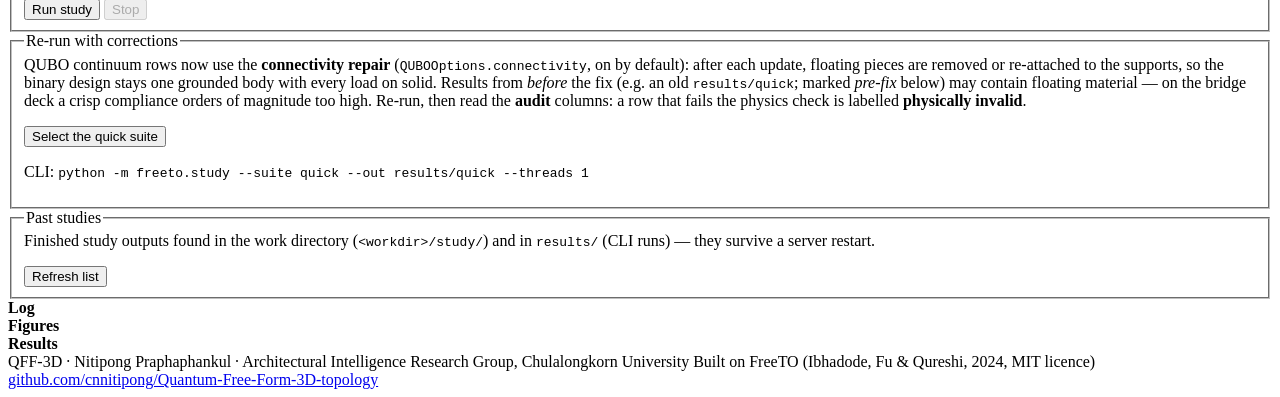
==== commit b04ecaa0: "Web app: paper settings by default; web runs reproduce the study The web app now opens with, and loa" ====
--- a/webapp/static/index.html
+++ b/webapp/static/index.html
@@ -64,6 +64,13 @@
           <button id="example-load-btn" class="btn">Load</button>
         </div>
         <p id="example-desc" class="muted small"></p>
+        <div class="row" id="paper-row">
+          <label class="paper-method-label" title="The run of the manuscript whose settings the form holds (suite quick2 of freeto.study, docs/PAPER_SETTINGS.md). Changing it sets every parameter to that run's values; QUBO-SA (block) is the default.">Paper run
+            <select id="paper-method"><option value="QUBO-sa (block)">QUBO-SA (block Hessian)</option></select>
+          </label>
+          <button id="paper-reset-btn" class="btn small" type="button" title="Reset every parameter to the paper's value for this example and paper run (mesh, volume fraction, material, optimizer, QUBO options, seed 0, iteration cap 300, evaluation).">Paper settings</button>
+        </div>
+        <p id="paper-note" class="muted small">Paper settings (manuscript Table 1, suite quick2): MeshControl, volume fraction, E = 210 GPa, &nu; = 0.3, q = 3, r<sub>min</sub> = 1.5, cap 300 iterations, seed 0, refined binary voxel evaluation f = 2.</p>
       </fieldset>
 
       <fieldset class="card">
@@ -99,9 +106,9 @@
               <option value="MMA">MMA - method of moving asymptotes (classical)</option>
             </select>
           </label>
-          <label>MeshControl<input id="p-mesh_control" type="number" min="4" step="1" value="80"></label>
+          <label>MeshControl<input id="p-mesh_control" type="number" min="4" step="1" value="36"></label>
           <label>volfrac<input id="p-volfrac" type="number" min="0.01" max="0.99" step="0.01" value="0.3"></label>
-          <label>Young's modulus (Pa)<input id="p-youngs_modulus" type="number" step="any" value="1"></label>
+          <label>Young's modulus (Pa)<input id="p-youngs_modulus" type="number" step="any" value="210000000000"></label>
           <label>Poisson ratio<input id="p-poisson_ratio" type="number" min="0" max="0.49" step="0.01" value="0.3"></label>
           <label>Method
             <select id="p-method"><option>SIMP</option><option>SEMDOT</option></select>
@@ -111,7 +118,7 @@
           <label>Load type
             <select id="p-loadtype"><option>distributed</option><option>point</option></select>
           </label>
-          <label>Max iterations<input id="p-max_iter" type="number" min="1" step="1" value="200"></label>
+          <label>Max iterations<input id="p-max_iter" type="number" min="1" step="1" value="300"></label>
           <label>Solver
             <select id="p-solver">
               <option>auto</option><option>cholmod</option><option>pardiso</option><option>superlu</option><option>amg</option>
@@ -124,13 +131,31 @@
           <label><input id="p-keep_bcy" type="checkbox"> keep BCy</label>
           <label><input id="p-keep_bcz" type="checkbox"> keep BCz</label>
           <label class="inline" title="After the run, check the design physically (freeto/audit.py, docs/PHYSICS_AUDIT.md): supports and loads on solid material, one grounded body (no floating pieces), volume target. The result appears in the 'Physics check' card."><input id="p-audit" type="checkbox" checked> physics check after run</label>
-          <label class="inline" title="After the run, project the final filtered field to a crisp 0/1 design at the target volume fraction and solve once (freeto/evaluate.py). This is the common yardstick for comparing OC / MMA / QUBO designs; the native (end-of-run) compliance depends on each optimizer's own projection and is not comparable across optimizers. Costs one extra FE solve."><input id="eval_crisp" type="checkbox" checked> report crisp compliance (comparable across optimizers)</label>
+          <label class="inline" title="After the run, project the final filtered field to a crisp 0/1 design at the target volume fraction and solve once (freeto/evaluate.py). This is the element proxy of the paper; the native (end-of-run) compliance depends on each optimizer's own projection and is not comparable across optimizers. Costs one extra FE solve."><input id="eval_crisp" type="checkbox" checked> report crisp compliance (element proxy)</label>
+        </div>
+        <div class="grid2 eval-grid">
+          <label title="Refined binary voxel evaluation (the paper's headline metric): every active element is split into f&sup3; voxels, solid where the fine field exceeds the threshold that gives the target volume fraction, and solved once. The paper uses f = 2.">Refined evaluation f
+            <select id="p-eval_refined">
+              <option value="">off</option>
+              <option value="1">1</option>
+              <option value="2" selected>2 (paper)</option>
+              <option value="4">4</option>
+            </select>
+          </label>
+          <label title="Also report the compliance of the final field re-smoothed at this Heaviside sharpness (common-beta comparison). The study uses 8.">Eval. beta<input id="p-eval_beta" type="number" min="0.1" step="0.5" value="8"></label>
+          <label title="MMA only. 'filtered' (paper): the volume constraint acts on the filtered densities, the same quantity every method controls. 'projected': FreeTO's original constraint on the projected densities.">MMA volume constraint
+            <select id="p-mma_constraint">
+              <option value="filtered" selected>filtered (paper)</option>
+              <option value="projected">projected (FreeTO)</option>
+            </select>
+          </label>
+          <label class="inline" title="MMA only. Stop by the change / grey-fraction tolerances only when the volume constraint holds within 1e-3 (paper); the iteration cap still ends the run."><input id="p-mma_feasible_stop" type="checkbox" checked> MMA: stop only when feasible</label>
         </div>
       </fieldset>
 
       <fieldset class="card" id="quantum-settings-card">
         <legend>QUBO design update</legend>
-        <p class="muted small qubo-intro">Defaults are the paper's QUBO-SA (block) settings: simulated annealing on the QUBO with the exact per-block Hessian. Its cost grows quickly with the mesh (the default cantilever at MeshControl 25 takes about a minute, at 36 about three). QAOA (state-vector simulator) stays selectable but is slow.</p>
+        <p class="muted small qubo-intro">Defaults are the paper's QUBO-SA (block) settings: simulated annealing on the QUBO with the exact per-block Hessian, seed 0. A run at the paper mesh takes a few minutes (cantilever, MeshControl 36: about 3 min on one core). QAOA (state-vector simulator) stays selectable but is slow.</p>
         <p id="quantum-unavailable-msg" class="muted small" hidden></p>
         <div id="quantum-settings-body">
           <div class="grid2">
@@ -144,6 +169,7 @@
                 <option value="auto">auto</option>
                 <option value="block" selected>block (exact)</option>
                 <option value="diag">diag (cheap)</option>
+                <option value="scalar">scalar (diagonal only, control)</option>
                 <option value="none">none (BESO control)</option>
               </select>
             </label>
@@ -178,9 +204,9 @@
               QAOA shots
               <input id="qubo-qaoa_shots" type="number" min="1" step="1" value="1000">
             </label>
-            <label title="RNG seed for stochastic backends (sa, tabu, QAOA sampling). Leave blank for a random seed.">
+            <label title="RNG seed for stochastic backends (sa, tabu, QAOA sampling). The paper's seed-0 runs use 0; leave blank for a random seed (not reproducible).">
               Seed
-              <input id="qubo-seed" type="number" step="1" placeholder="random">
+              <input id="qubo-seed" type="number" step="1" value="0" placeholder="random">
             </label>
           </div>
           <details id="quantum-advanced-details">
@@ -263,11 +289,16 @@
                 Max rejects
                 <input id="qubo-max_rejects" type="number" min="0" step="1" placeholder="4 (default)">
               </label>
+              <label title="Factor &kappa; multiplying the quadratic (Hessian) term. 1 in the paper's QUBO-SA runs; 3 is the 'Qx3' control.">
+                <span>Hessian scale (<span class="nocase">&kappa;</span>)</span>
+                <input id="qubo-hessian_scale" type="number" min="0" step="0.5" placeholder="1 (default)">
+              </label>
             </div>
             <div class="row checks">
               <label class="inline"><input id="qubo-verify_exact" type="checkbox"> verify against exact (n≤20 blocks; slower, for the study)</label>
               <label class="inline" title="Keep the elements flagged as load / support regions solid (they are protected from removal). On by default in the core."><input id="qubo-protect_loads" type="checkbox" checked> protect load regions</label>
               <label class="inline" title="Accept-if-improves guard: a design update whose compliance rises by more than the tolerances below is rejected and retried with a smaller move limit. On by default in the core."><input id="qubo-guard" type="checkbox" checked> accept-if-improves guard</label>
+              <label class="inline" title="Connectivity repair: floating material is reconnected along the cheapest path or deleted, and the added volume removed again. On in every paper run."><input id="qubo-connectivity" type="checkbox" checked> connectivity repair</label>
               <label class="inline" title="Run a classical bit-flip polish on the best QAOA bitstring (qaoa backend only). On by default; switch off to see the raw QAOA sample quality."><input id="qubo-qaoa_polish" type="checkbox" checked> QAOA polish</label>
               <label class="inline" title="Legacy metric: compliance of the 0/1-thresholded final design without smoothing. The study abandoned it in favour of the crisp evaluation; kept for comparison."><input id="eval_binary" type="checkbox"> also report binary-thresholded compliance</label>
             </div>
@@ -292,6 +323,15 @@
           <button id="download-stl-btn" class="btn" disabled>Download STL</button>
           <button id="download-npz-btn" class="btn" disabled>Download NPZ</button>
         </div>
+      </fieldset>
+
+      <fieldset class="card" id="result-card" hidden>
+        <legend>Result</legend>
+        <table class="results-table result-table">
+          <thead><tr><th></th><th>compliance c</th><th>volume V</th></tr></thead>
+          <tbody id="result-body"></tbody>
+        </table>
+        <p id="result-paper" class="muted small"></p>
       </fieldset>
 
       <fieldset class="card" id="audit-card" hidden>
@@ -347,6 +387,12 @@
       <div id="viewport-toolbar">
         <label class="chk"><input id="toggle-inputs" type="checkbox" checked> show inputs</label>
         <label class="chk"><input id="toggle-design" type="checkbox" checked> show design</label>
+        <label class="chk" title="Evaluated binary design: the crisp design at the target volume fraction behind the crisp / refined compliance, rendered as in the paper's Fig. 5. Smooth STL: the pipeline's smooth-edge output (Download STL).">view
+          <select id="design-view">
+            <option value="evaluated" selected>evaluated design (paper)</option>
+            <option value="smooth">smooth STL output</option>
+          </select>
+        </label>
         <label class="chk"><input id="toggle-axes" type="checkbox" checked> axes</label>
         <button id="fit-view-btn" class="btn small">Fit view</button>
       </div>
